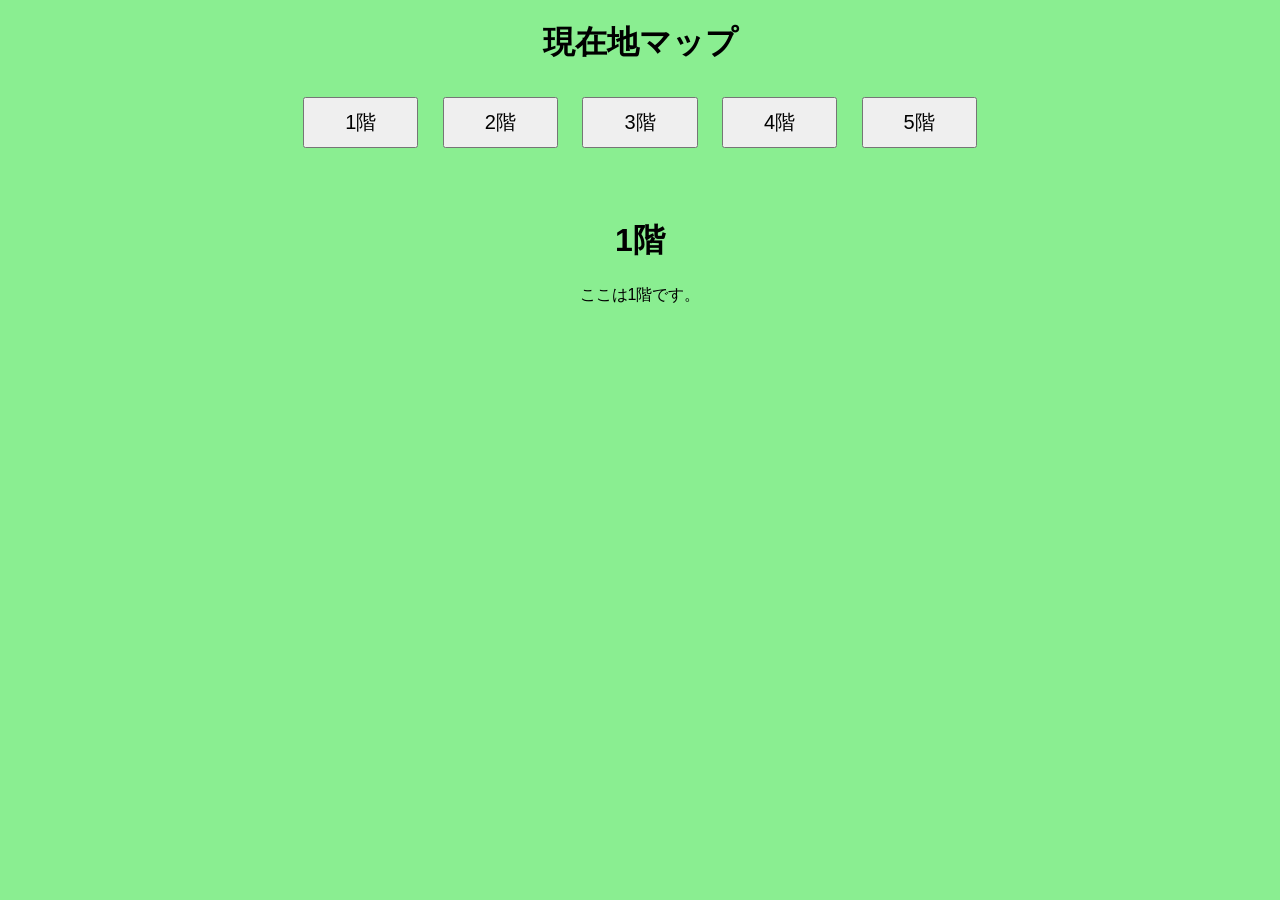
==== map.html @ 7046e7dd "Add files via upload" ====
<!DOCTYPE html>
<html lang="ja">
<head>
<script src="map.js"></script>
<link rel="stylesheet" href="map.css">
<meta charset="UTF-8">
<title>現在地マップ</title>
</head>
<body>
<h1>現在地マップ</h1>

<button onclick="showScreen('1F')">1階</button>
<button onclick="showScreen('2F')">2階</button>
<button onclick="showScreen('3F')">3階</button>
<button onclick="showScreen('4F')">4階</button>
<button onclick="showScreen('5F')">5階</button>
<div id="1F" class="screen active">
  <h1>1階</h1>
  <p>ここは1階です。</p>
</div>

<div id="2F" class="screen">
  <h1>2階</h1>
  <p>ここは2階です。</p>
</div>

<div id="3F" class="screen">
  <h1>3階</h1>
  <p>ここは3階です。</p>
</div>

<div id="4F" class="screen">
  <h1>4階</h1>
  <p>ここは4階です。</p>
</div>

<div id="5F" class="screen">
  <h1>5階</h1>
  <p>ここは5階です。</p>
</body>
</html>
---- map.css ----
body {
    background-color: #08dc1678;
    font-family: sans-serif;
    text-align: center;
  }

  .screen {
    display: none;
    padding: 40px;
  }

  .active {
    display: block;
  }

  button {
    margin: 10px;
    padding: 10px 40px;
    font-size: 20px;
  }
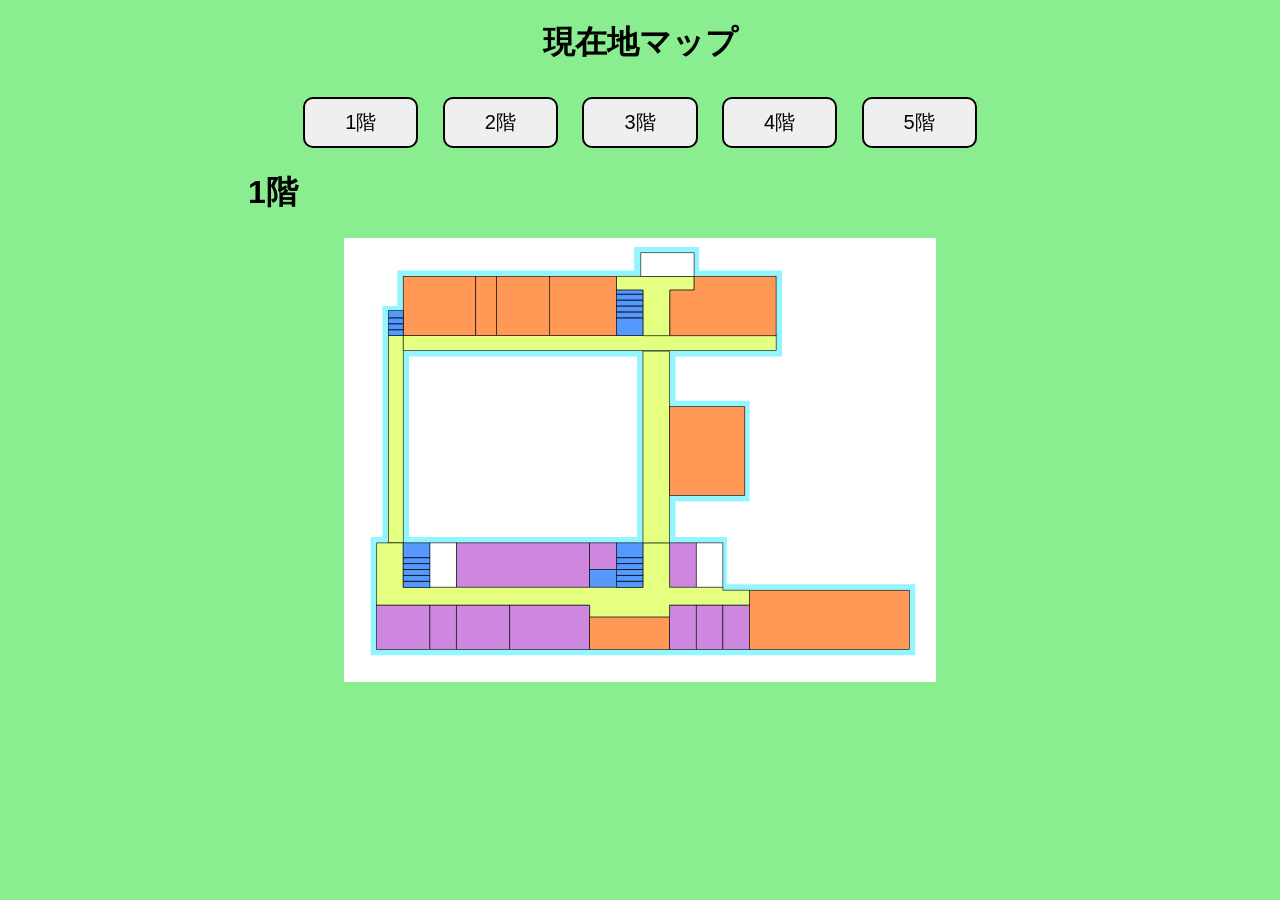
==== commit a1081553: "Add files via upload" ====
--- a/map.html
+++ b/map.html
@@ -1,7 +1,8 @@
 <!DOCTYPE html>
 <html lang="ja">
 <head>
-<script src="map.js"></script>
+<meta name="viewport" content="width=device-width, initial-scale=1.0">
+<script src="map.js" defer></script>
 <link rel="stylesheet" href="map.css">
 <meta charset="UTF-8">
 <title>現在地マップ</title>
@@ -14,28 +15,29 @@
 <button onclick="showScreen('3F')">3階</button>
 <button onclick="showScreen('4F')">4階</button>
 <button onclick="showScreen('5F')">5階</button>
+
 <div id="1F" class="screen active">
-  <h1>1階</h1>
-  <p>ここは1階です。</p>
+  <h1 class="title_floor">1階　　　<span id="room_now_1f"></span></h1>
+  <object id="map_1f" data="map_1f.svg" type="image/svg+xml"></object>
 </div>
 
 <div id="2F" class="screen">
-  <h1>2階</h1>
-  <p>ここは2階です。</p>
+  <h1 class="title_floor">2階　　　</h1>
+  <object id="map_2f" data="map_2f.svg" type="image/svg+xml"></object>
 </div>
 
 <div id="3F" class="screen">
-  <h1>3階</h1>
-  <p>ここは3階です。</p>
+  <h1 class="title_floor">3階　　　</h1>
+  <object id="map_3f" data="map_3f.svg" type="image/svg+xml"></object>
 </div>
 
 <div id="4F" class="screen">
-  <h1>4階</h1>
-  <p>ここは4階です。</p>
+  <h1 class="title_floor">4階</h1>
 </div>
 
 <div id="5F" class="screen">
-  <h1>5階</h1>
-  <p>ここは5階です。</p>
+  <h1 class="title_floor">5階</h1>
+</div>
+
 </body>
 </html>
--- a/map.css
+++ b/map.css
@@ -1,20 +1,50 @@
- body {
-    background-color: #08dc1678;
-    font-family: sans-serif;
-    text-align: center;
-  }
+body{
+  background-color:#08dc1678;
+  font-family:sans-serif;
+  text-align:center;
+}
+.screen{
+  display:none;
+  padding:10px 40px;
+}
+.active{
+  display:block;
+}
+object{
+  background-color: white;
+  width:50%;
+  margin-top: 70px;
+}
+button{
+  border:2px solid #000000;
+  border-radius:10px;
+  cursor:pointer;
+  transition:border-color 0.2s ease;
+  margin:10px;
+  padding:10px 40px;
+  font-size:20px;
+}
+button:hover{
+  border-color:#ff0000;
+  transform:scale(1.10);
+}
+button:active{
+  transform:scale(1.00);
+}
+.current-info{
+  margin-top:0;
+  font-size:24px;
+  font-weight:bold;
+}
 
-  .screen {
-    display: none;
-    padding: 40px;
-  }
-
-  .active {
-    display: block;
-  }
-
-  button {
-    margin: 10px;
-    padding: 10px 40px;
-    font-size: 20px;
-  }+.title_floor{
+  position: absolute;
+  top:150px;
+  left:200px;
+  pointer-events: none;
+}
+#room_now_1f{
+  font-size: 24px;
+  font-weight: bold;
+  margin-top: 20px;
+}
